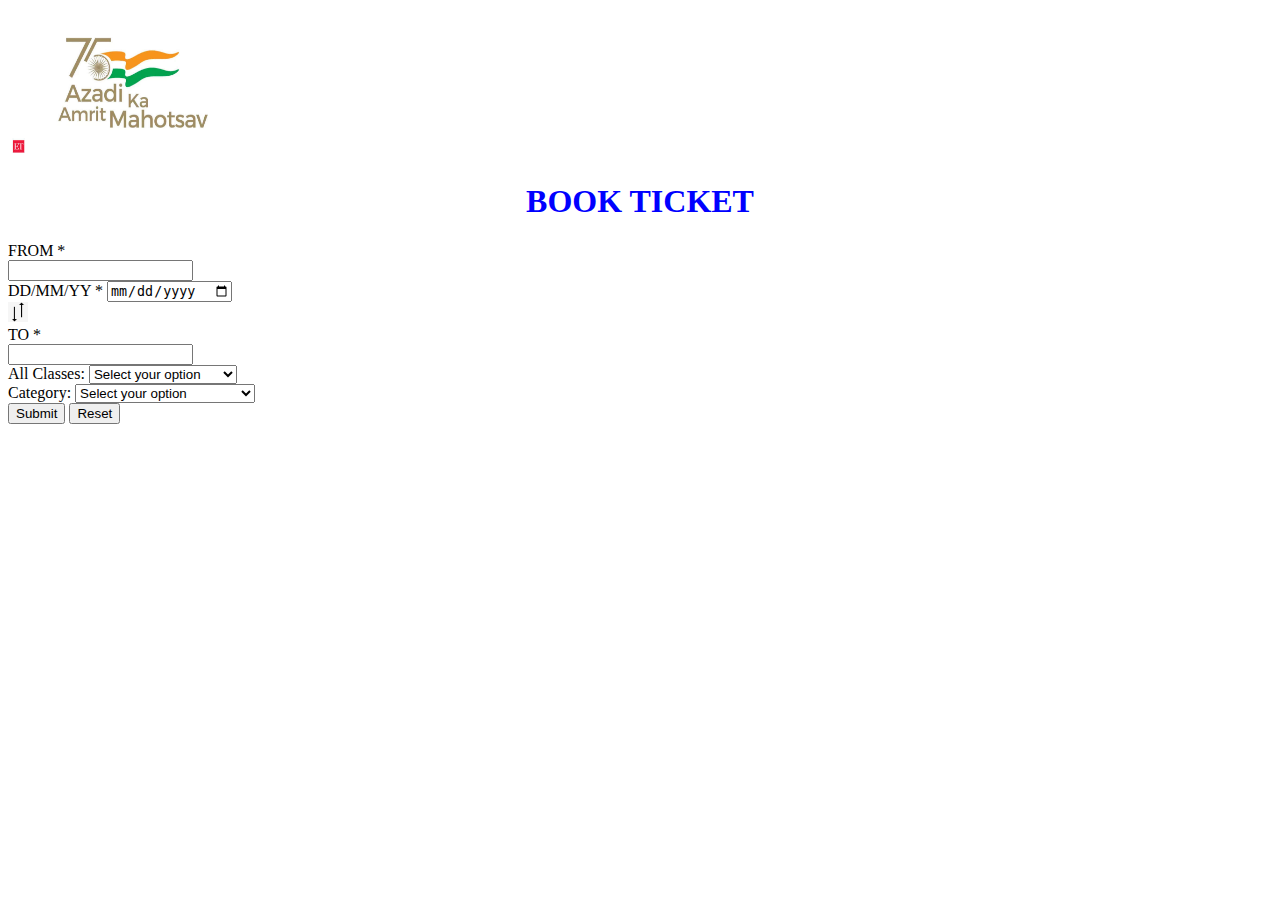
==== index.html @ 0048eef8 "first commit" ====
<!doctype html>
<html lang="en">

<head>
    <meta charset="utf-8">
    <meta name="viewport" content="width=device-width, initial-scale=1">
    <link href="https://cdn.jsdelivr.net/npm/bootstrap@5.1.3/dist/css/bootstrap.min.css" rel="stylesheet"
        integrity="sha384-1BmE4kWBq78iYhFldvKuhfTAU6auU8tT94WrHftjDbrCEXSU1oBoqyl2QvZ6jIW3" crossorigin="anonymous">
    <title>Book Ticket</title>
    <link rel="stylesheet" href="index.css">
</head>

<body>
    <div class="mt-5">
        <div class="row background-image">
            <div class="container">
                <div class="row">

                    <div class="col-lg-6">
                        <form class="form-container mx-5 mt-5 mb-5 bdr" method="post" action="javascript:void(0);">

                            <div class="mt-5 mb-5">
                                <div class="row">
                                    <div class="col-lg-3">
                                        <img src="/images/azadiLogo.jpg" alt="Azadi Logo"
                                            style="width: 250px; height: 150px;">
                                    </div>
                                    <div class="col-lg-9 header mt-5">
                                        <h1>BOOK TICKET</h1>
                                    </div>
                                </div>

                            </div>

                            <div class="row">
                                <div class="col-lg-1">

                                </div>
                                <div class="col-lg-5">
                                    <div>
                                        <label class="text-primary">FROM *</label>
                                    </div>

                                    <input type="text" class="form-control" list="browsers" id="from">
                                    <datalist id="browsers">
                                        <option value="NAGPUR - NGP">
                                        <option value="MYSURU JN - MYS">
                                        <option value="NEW DELHI NDLS">
                                        <option value="NASHIK ROAD - NK">
                                        <option value="MATHURA JN - MTJ">
                                        <option value="THANE - TNA">
                                    </datalist>
                                    <span class="mb-3 text-danger" id="messageInputFrom"></span>
                                </div>
                                <div class="col-lg-1">

                                </div>
                                <div class="col-lg-4">
                                    <label class="text-primary">DD/MM/YY *</label>
                                    <input type="date" class="form-control" id="inputDate">
                                    <span class="mb-3 text-danger" id="messageInputDate"></span>
                                </div>

                                <div class="col-lg-1">

                                </div>
                            </div>
                            <div class="row mt-2">
                                <div class="col-lg-3">
                                </div>
                                <div class="col-lg-1">
                                    <img src="/images/swapLogo.png" alt="Swap logo" style="width: 20px; height: 20px;" onclick="swap()">
                                </div>
                            </div>

                            <div class="row">
                                <div class="col-lg-1">

                                </div>
                                <div class="col-lg-5">
                                    <div>
                                        <label class="text-primary">TO *</label>
                                    </div>

                                    <input type="text" class="form-control" list="browsers" id="to">
                                    <datalist id="browsers">
                                        <option value="NAGPUR - NGP">
                                        <option value="MYSURU JN - MYS">
                                        <option value="NEW DELHI NDLS">
                                        <option value="NASHIK ROAD - NK">
                                        <option value="MATHURA JN - MTJ">
                                        <option value="THANE - TNA">
                                    </datalist>
                                    <span class="mb-3 text-danger" id="messageInputTo"></span>
                                </div>
                                <div class="col-lg-1">

                                </div>
                                <div class="col-lg-4">
                                    <label class="text-primary">All Classes:</label>
                                    <select class="form-control" id="selectAllClasses">
                                        <option value="">Select your option</option>
                                        <option>Anubhuti Class (EA)</option>
                                        <option>AC First Class (1A)</option>
                                        <option>Exec. Chair Car (EC)</option>
                                        <option>AC 2 Tier (2A)</option>
                                        <option>First Class (FC)</option>
                                        <option>AC 3 Tier (3A)</option>
                                    </select>
                                    <span class="mb-3 text-danger" id="messageAllClasses"></span>
                                </div>

                                <div class="col-lg-1">

                                </div>
                            </div>

                            <div class="row mt-4">
                                <div class="col-lg-1">

                                </div>
                                <div class="col-lg-5">
                                    <label class="text-primary">Category:</label>
                                    <select class="form-control" id="selectCategory">
                                        <option value="">Select your option</option>
                                        <option>Ladies</option>
                                        <option>Lower Berth/Senior.Citizen</option>
                                        <option>Divyaang</option>
                                        <option>Tatkal</option>
                                        <option>Premium Tatkal</option>
                                    </select>
                                    <span class="mb-3 text-danger" id="messageCategory"></span>
                                </div>
                            </div>

                            <div class="row mt-4">
                                <div class="col-lg-1">

                                </div>
                                <div class="col-lg-5">
                                    <button type="submit" class="btn btn-success mb-5"
                                        onclick="validation()">Submit</button>
                                    <button type="reset" class="btn btn-danger mb-5" id="reset">Reset</button>
                                </div>
                            </div>
                        </form>
                    </div>

                    <div class="col-lg-6">

                    </div>
                </div>

            </div>

        </div>
    </div>
    <script src="index.js"></script>
    <script src="https://cdn.jsdelivr.net/npm/bootstrap@5.1.3/dist/js/bootstrap.bundle.min.js"
        integrity="sha384-ka7Sk0Gln4gmtz2MlQnikT1wXgYsOg+OMhuP+IlRH9sENBO0LRn5q+8nbTov4+1p"
        crossorigin="anonymous"></script>
</body>

</html>
---- index.css ----
.background-image{
    background-image: url("./images/indianRailway.jpeg");
    width: 100%;
    background-position: center;
    background-size: cover;
    background-repeat: no-repeat;
}
.header{
    text-align: center;
    color: blue;
}
.bdr{
    background-color: white;
}
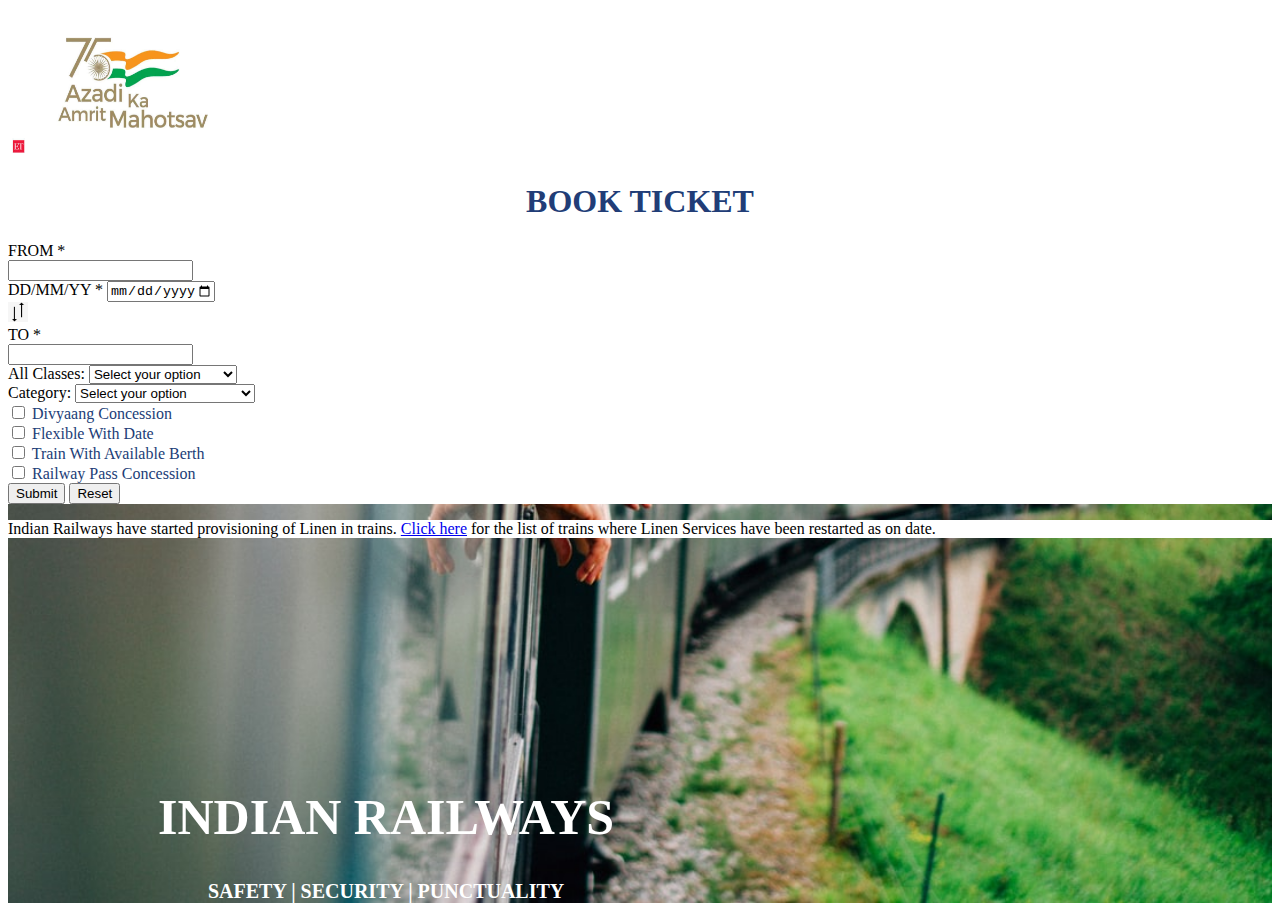
==== commit b11a95b3: "updated code" ====
--- a/index.html
+++ b/index.html
@@ -17,7 +17,7 @@
                 <div class="row">
 
                     <div class="col-lg-6">
-                        <form class="form-container mx-5 mt-5 mb-5 bdr" method="post" action="javascript:void(0);">
+                        <form class="form-container mx-5 mt-5 mb-3 bdr" method="post" action="javascript:void(0);">
 
                             <div class="mt-5 mb-5">
                                 <div class="row">
@@ -57,7 +57,8 @@
                                 </div>
                                 <div class="col-lg-4">
                                     <label class="text-primary">DD/MM/YY *</label>
-                                    <input type="date" class="form-control" id="inputDate">
+                                    <input type="date" class="form-control" id="inputDate" onclick="checkDate()"
+                                        max='2022-05-31'>
                                     <span class="mb-3 text-danger" id="messageInputDate"></span>
                                 </div>
 
@@ -69,7 +70,8 @@
                                 <div class="col-lg-3">
                                 </div>
                                 <div class="col-lg-1">
-                                    <img src="/images/swapLogo.png" alt="Swap logo" style="width: 20px; height: 20px;" onclick="swap()">
+                                    <img src="/images/swapLogo.png" alt="Swap logo" style="width: 20px; height: 20px;"
+                                        onclick="swap()">
                                 </div>
                             </div>
 
@@ -135,6 +137,40 @@
 
                             <div class="row mt-4">
                                 <div class="col-lg-1">
+                                </div>
+                                <div class="col-lg-3 form-check">
+                                    <input class="form-check-input" type="checkbox" value="" id="defaultCheck1">
+                                    <label class="form-check-label checkboxColor" for="defaultCheck1">
+                                        Divyaang Concession
+                                    </label>
+                                </div>
+                                <div class="col-lg-3 form-check">
+                                    <input class="form-check-input" type="checkbox" value="" id="defaultCheck1">
+                                    <label class="form-check-label checkboxColor" for="defaultCheck1">
+                                        Flexible With Date
+                                    </label>
+                                </div>
+                                <div class="col-lg-4 form-check">
+                                    <input class="form-check-input" type="checkbox" value="" id="defaultCheck1">
+                                    <label class="form-check-label checkboxColor" for="defaultCheck1">
+                                        Train With Available Berth
+                                    </label>
+                                </div>
+                            </div>
+
+                            <div class="row">
+                                <div class="col-lg-1">
+                                </div>
+                                <div class="col-lg-4 form-check">
+                                    <input class="form-check-input" type="checkbox" value="" id="defaultCheck1">
+                                    <label class="form-check-label checkboxColor" for="defaultCheck1">
+                                        Railway Pass Concession
+                                    </label>
+                                </div>
+                            </div>
+
+                            <div class="row mt-4">
+                                <div class="col-lg-1">
 
                                 </div>
                                 <div class="col-lg-5">
@@ -144,10 +180,17 @@
                                 </div>
                             </div>
                         </form>
+
+                        <div class="mx-5 mb-5 bdr">
+                            <p class="pb-5 pt-2 px-2 text-primary">Indian Railways have started provisioning of Linen in
+                                trains.  <a href="https://contents.irctc.co.in/en/LINEN.html" target="_blank">Click here</a> for
+                                the list of trains where Linen Services have been restarted as on date.</p>
+                        </div>
                     </div>
 
                     <div class="col-lg-6">
-
+                        <h1 class="headPrimary">INDIAN RAILWAYS</h1>
+                        <h1 class="headSecondry">SAFETY | SECURITY | PUNCTUALITY</h1>
                     </div>
                 </div>
 
--- a/index.css
+++ b/index.css
@@ -7,8 +7,22 @@
 }
 .header{
     text-align: center;
-    color: blue;
+    color: rgb(33,61,119);
 }
 .bdr{
     background-color: white;
 }
+.headPrimary{
+    margin-top: 250px;
+    padding-left: 150px;
+    color: white;
+    font-size: 50px;
+}
+.headSecondry{
+    color: white;
+    padding-left: 200px;
+    font-size: 20px;
+}
+.checkboxColor{
+    color: rgb(33,61,119);
+}